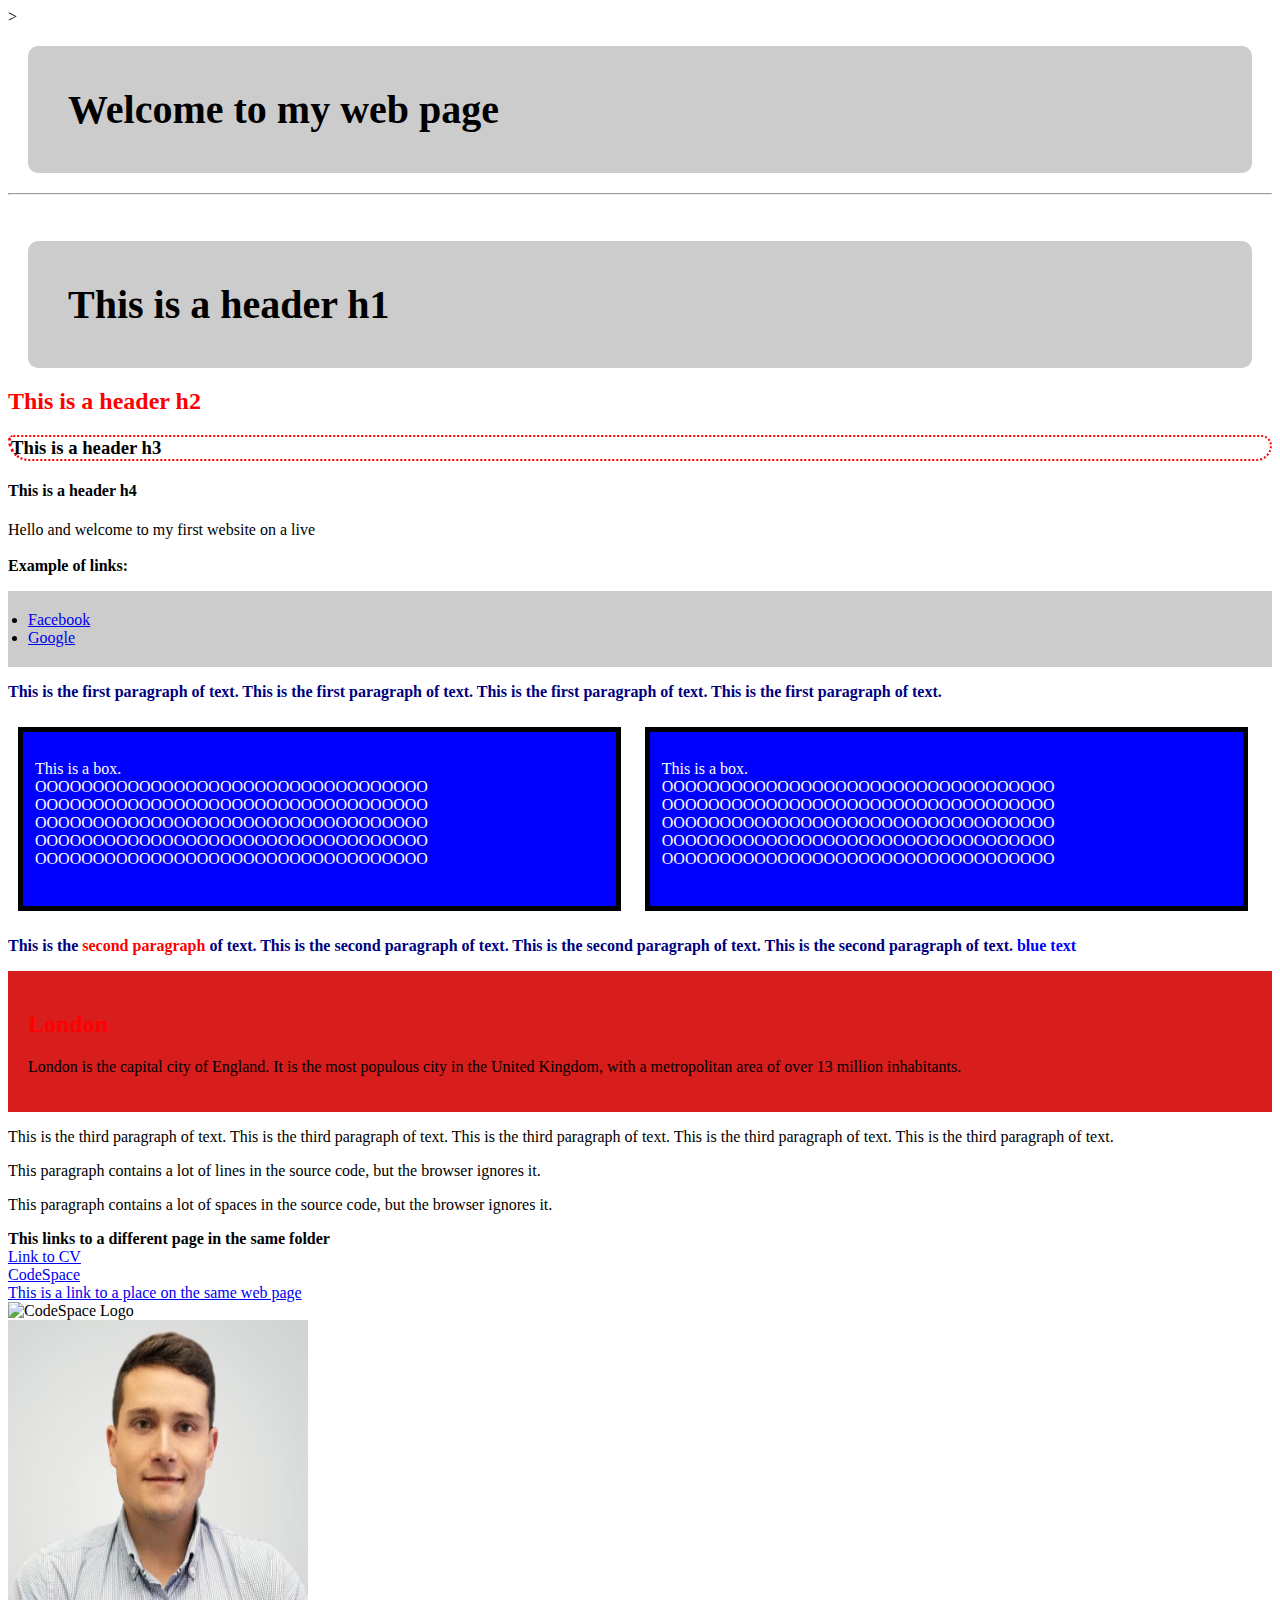
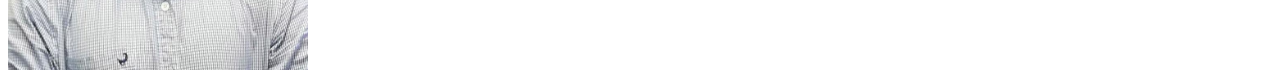
==== Code/Index.html @ 2ae74ee8 "First commit" ====
<!doctype html>
<!This is a comment>
    <! Use shft + alt + f to align code>
        <!check out:<li><a href=@https://developer.mozilla.org/en-US/docs/Learn/CSS/CSS_layout/Flexbox></a>>
            <html lang="en">
            <!indicates that hte language is English>

                <head>
                    <meta charset="utf-8">
                    <! This is to indicate to use normal letters and symbols>
                        <meta name="viewport" content="width=device-width, initial-scale=1.0" <!To make sure website
                            scales to different size screens>
                        <title> My Website</title>

                        <!-- This is the link to your css document. It must be in the header -->
                        <link rel="stylesheet" type="text/css" href="css/stylesheetExample.css">
                </head>

                <!-- Check CV for styling the <div style="width: 100%; display: inline-flex;"> each div in between this divs can also have percentage values assigned to it -->

                <body>
                    <h1>Welcome to my web page</h1>
                    <hr>
                    <!this draws a line straight through the page>
                        <br>
                        <!line break>
                            <h1>This is a header h1<br /></h1>
                            <h2>This is a header h2<br /></h2>
                            <h3>This is a header h3<br /></h3>
                            <h4>This is a header h4<br /></h4>

                            <p>Hello and welcome to my first website on a live<br><br>
                                <b>Example of links:</b><br>
                                <!makes the text bold>

                                    <!-- starts a bulleted listrepresented by the list tags: ol - ordered list ul -
                                            unordered list -->
                                    <!-- The id tag is css to style the specific resource, the a class is used to style multiple elements -->
                                    <ul id="links">
                                        <!-- This is a reference -->
                                        <li><a href="http://www.facebook.com">Facebook</a></li>
                                        <li><a href="http://www.google.com">Google</a></li>
                                    </ul>

                                    <p class="intro">This is the first paragraph of text. This is the first paragraph of
                                        text. This is
                                        the
                                        first paragraph of text.
                                        This is the first paragraph of text.</p>

                                    <div class="box">
                                        <p>
                                            This is a box. <br />
                                            OOOOOOOOOOOOOOOOOOOOOOOOOOOOOOOOOO
                                            OOOOOOOOOOOOOOOOOOOOOOOOOOOOOOOOOO
                                            OOOOOOOOOOOOOOOOOOOOOOOOOOOOOOOOOO
                                            OOOOOOOOOOOOOOOOOOOOOOOOOOOOOOOOOO
                                            OOOOOOOOOOOOOOOOOOOOOOOOOOOOOOOOOO
                                        </p>
                                    </div>
                                    <div class="box">
                                        <p>
                                            This is a box. <br />
                                            OOOOOOOOOOOOOOOOOOOOOOOOOOOOOOOOOO
                                            OOOOOOOOOOOOOOOOOOOOOOOOOOOOOOOOOO
                                            OOOOOOOOOOOOOOOOOOOOOOOOOOOOOOOOOO
                                            OOOOOOOOOOOOOOOOOOOOOOOOOOOOOOOOOO
                                            OOOOOOOOOOOOOOOOOOOOOOOOOOOOOOOOOO
                                        </p>
                                    </div>
                                    <!-- You can make a signal word or phrase inside a paragraph a different colout using the span tag -->

                                    <p class="intro"> This is the <span style="color:red">second paragraph</span> of
                                        text. This is the
                                        second paragraph of text. This
                                        is
                                        the
                                        second paragraph of text.
                                        This is the second paragraph of text.
                                        <span style="color:blue">blue text</span>
                                        <!Makes the text blue>
                                    </p>

                                    <!You should try and avoid using inline styling, a HTML document should be a
                                        standalone doc>
                                        <div style="background-color:rgb(216, 29, 29);color:rgb(0, 0, 0);padding:20px;">
                                            <h2>London</h2>
                                            <p>London is the capital city of England. It is the most populous city in
                                                the
                                                United
                                                Kingdom, with a metropolitan area of over 13 million inhabitants.</p>
                                        </div>
                                        <p>This is the third paragraph of text. This is the third paragraph of text.
                                            This is
                                            the
                                            third paragraph of text. This is the third paragraph of text. This is the
                                            third
                                            paragraph of text.</p>
                                        <p>
                                            This paragraph
                                            contains a lot of lines
                                            in the source code,
                                            but the browser
                                            ignores it.
                                        </p>

                                        <p>
                                            This paragraph
                                            contains a lot of spaces
                                            in the source code,
                                            but the browser
                                            ignores it.
                                        </p>
                                        <b>This links to a different page in the same folder</b><br>
                                        <a href="CV.html">Link to CV</a><br>
                                        <! this inks to a different page in the same folder>
                                            <a href="http://codespace.co.za/">CodeSpace</a><br>
                                            <!External reference>
                                                <a href="#Links">This is a link to a place on the same web page</a><br>

                                                <img src="https://codespace-assets.global.ssl.fastly.net/wp/assets/website/primary-logo-full-colour-a.svg"
                                                    alt="CodeSpace Logo" width="500" height="300"> <br>
                                                <!adds an image to the webpage>
                                                    <img src="./images/daniel.jpg" alt="CodeSpace Logo" width="300"
                                                        height="350">
                </body>

            </html>
---- Code/css/stylesheetExample.css ----
h2 {
  color: red;
}
/* All headers 2 will be styled this way */

h1 {
  font-size: 40px;
  background-color: #ccc;
  margin: 20px;
  padding: 40px;
  border-radius: 10px;
}

h3 {
  border-style: dotted;
  border-width: 2px;
  border-left-width: 3px;
  border-right-width: 2px;
  border-color: red;
  border-radius: 10px 20px 30px 40px;
}

#links {
  background-color: #ccc;
  padding: 20px;
}

.intro {
  color: navy;
  font-weight: bold;
}

.box {
  display: inline-block;
  background-color: blue;
  color: white;
  width: 45%;
  height: 150px;
  border: 5px solid black;
  margin: 10px;
  padding: 12px;
}
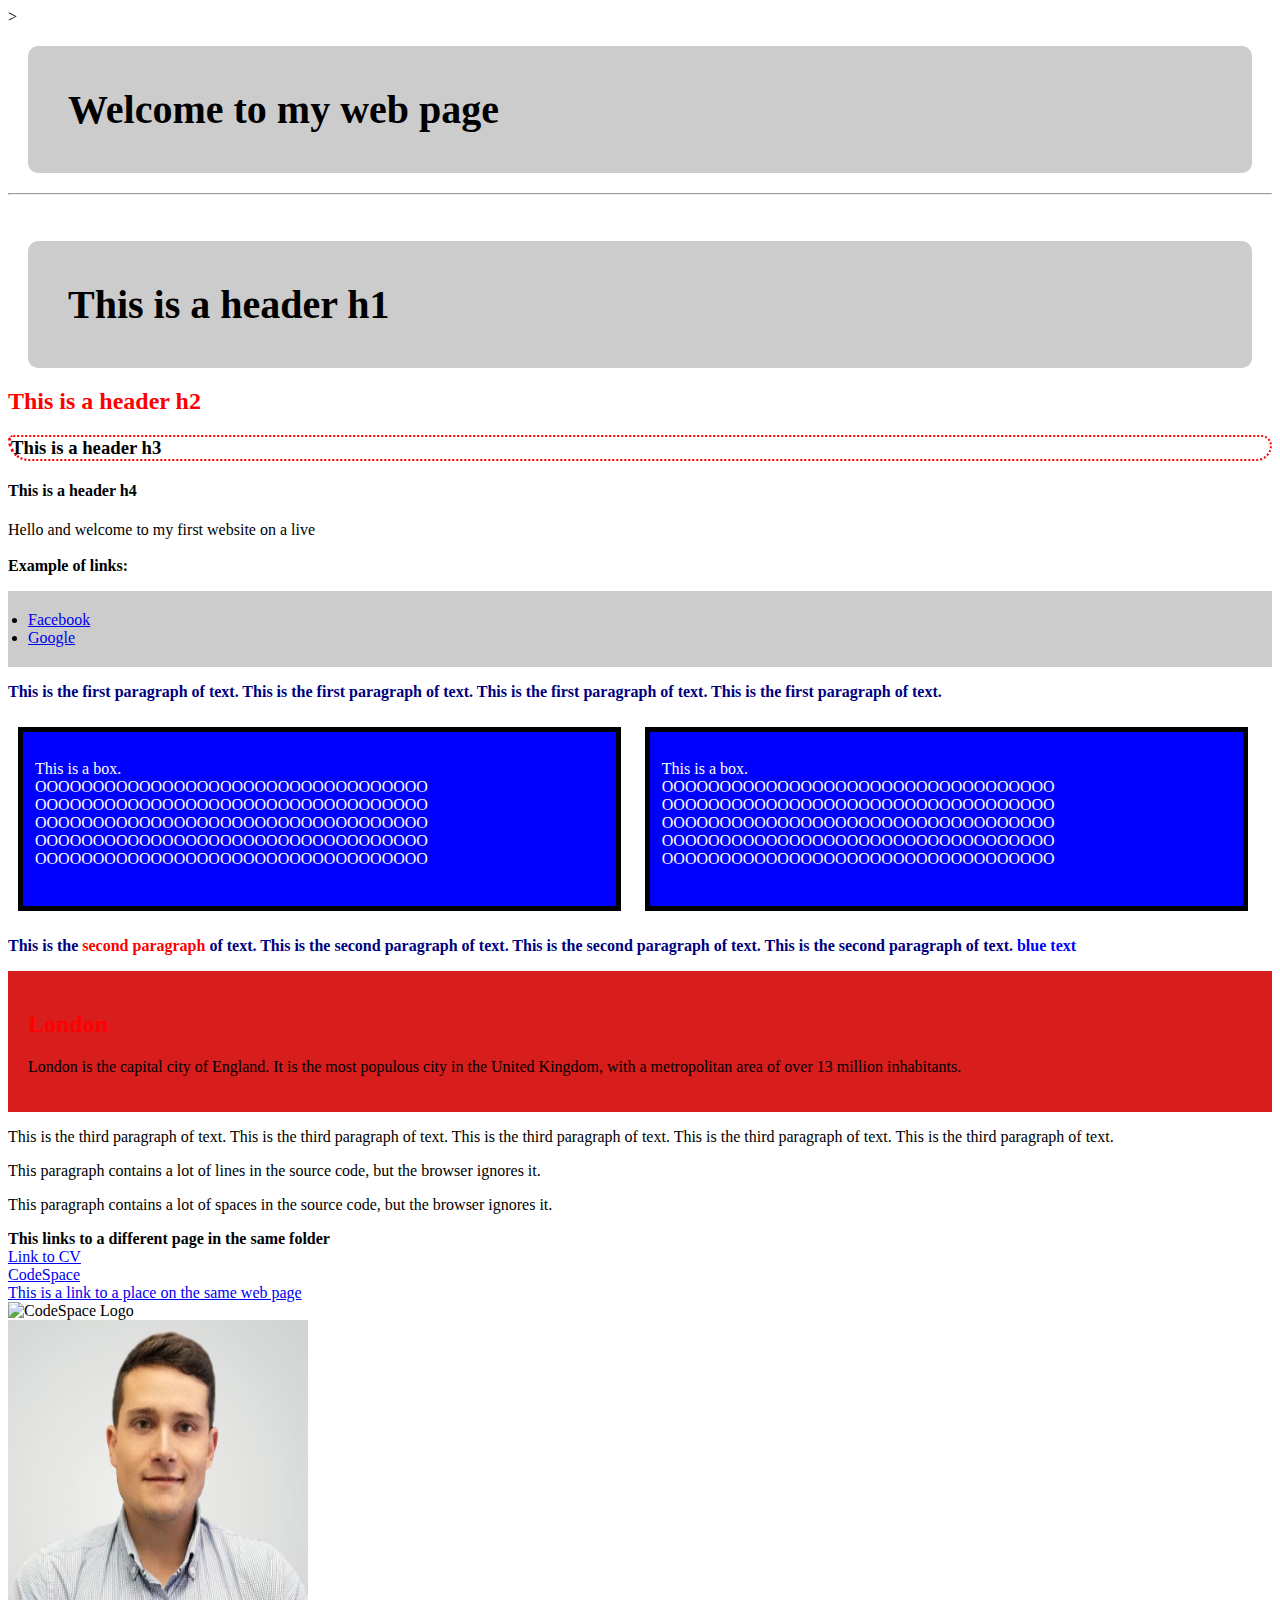
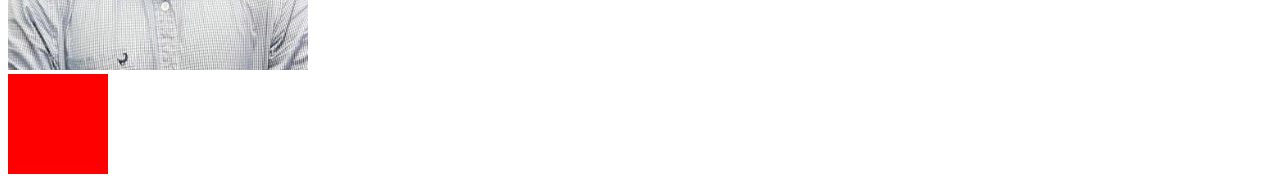
==== commit b546124b: "commit on FigureOut" ====
--- a/Code/Index.html
+++ b/Code/Index.html
@@ -123,6 +123,8 @@
                                                 <!adds an image to the webpage>
                                                     <img src="./images/daniel.jpg" alt="CodeSpace Logo" width="300"
                                                         height="350">
+
+                        <div class="div"></div>                                
                 </body>
 
             </html>--- a/Code/css/stylesheetExample.css
+++ b/Code/css/stylesheetExample.css
@@ -40,3 +40,25 @@
   margin: 10px;
   padding: 12px;
 }
+
+@keyframes divcolor{
+  0% {background-color:red;
+  transform: translateY(200px)}
+  50%{background-color: yellow;
+  border-radius:50%}
+  100%{background-color:blue;
+  transform:rotate(90deg);}
+  
+
+}
+
+.div{
+  width: 100px;
+  height: 100px;
+  background-color: red;
+  animation-name: divcolor;
+  animation-duration: 4s;
+  animation-iteration-count: infinite;
+  animation-timing-function: lease-in;
+  animation-direction: alternate;
+}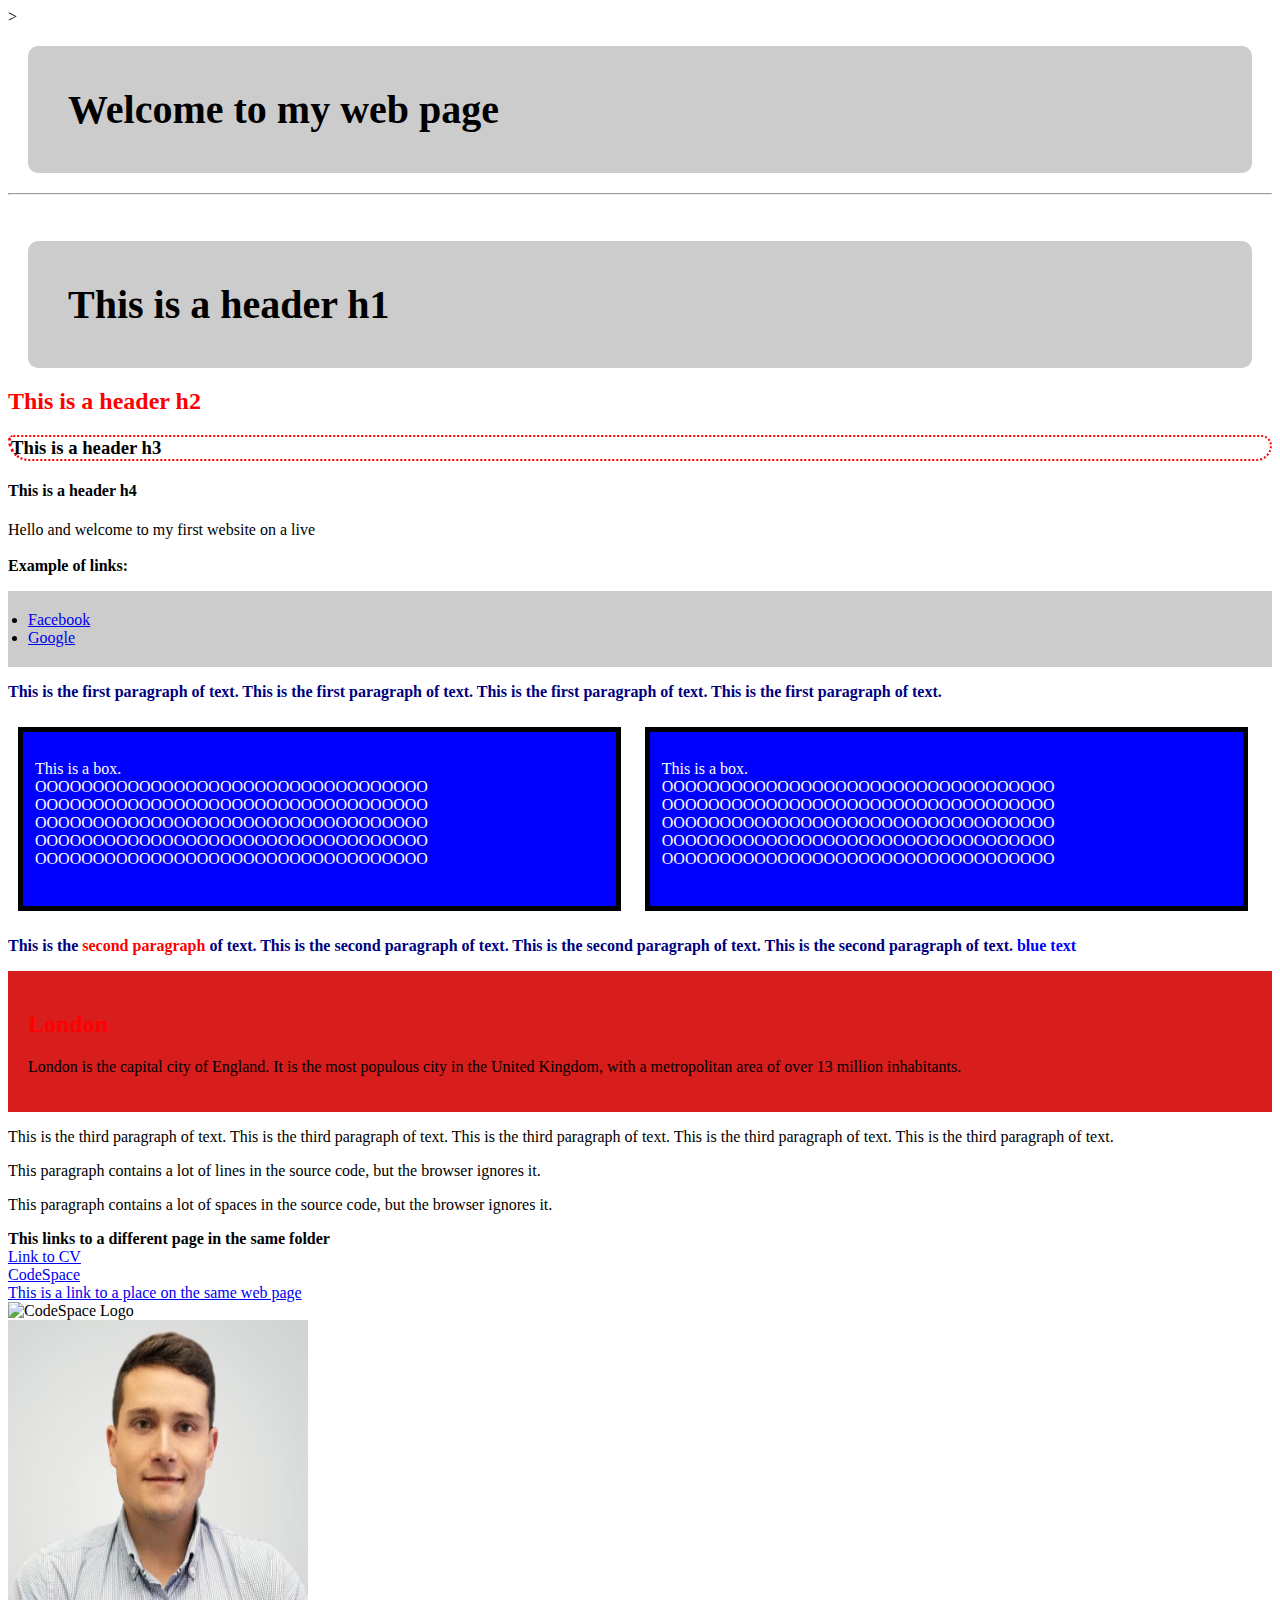
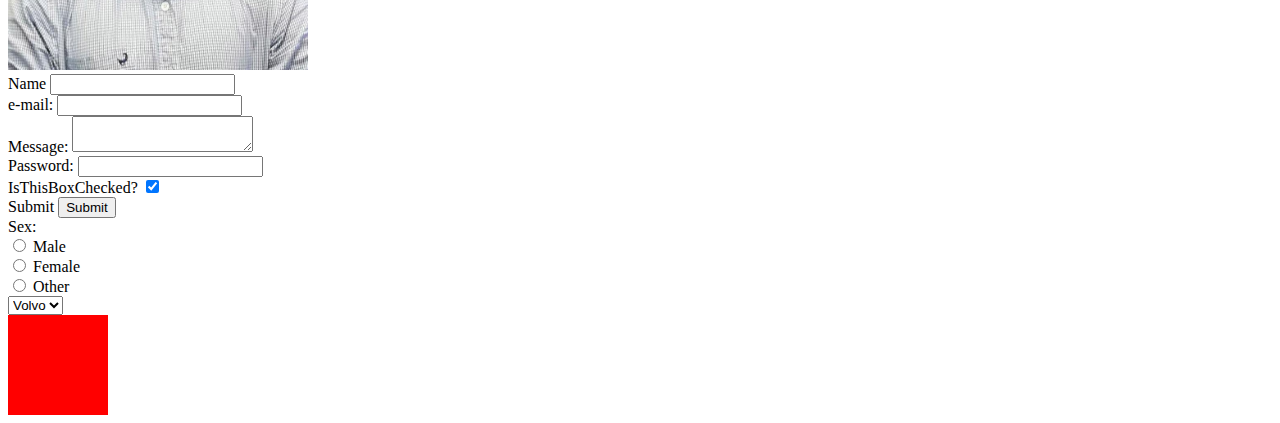
==== commit 0617afc6: "commit to FigureOut" ====
--- a/Code/Index.html
+++ b/Code/Index.html
@@ -124,7 +124,43 @@
                                                     <img src="./images/daniel.jpg" alt="CodeSpace Logo" width="300"
                                                         height="350">
 
-                        <div class="div"></div>                                
+
+
+                                                    <form action="info.php" method="post">
+                                                        <label for="name">Name</label>
+                                                        <input type="text" id="name" name="user_name" required><br />
+                                                        <label for="mail">e-mail:</label>
+                                                        <!-- Check that it is in a valid email format -->
+                                                        <input type="email" id="mail" name="user_mail"><br />
+                                                        <label for="msg">Message:</label>
+                                                        <textarea id="msg" name="user_message"></textarea><br />
+                                                        <label for="password">Password:</label>
+                                                        <input type="password" id="password" name="password1"><br />
+                                                        <label for="checkbox">IsThisBoxChecked?</label>
+                                                        <input type="checkbox" checked><br />
+                                                        <label for="submitbutton">Submit</label>
+                                                        <input type="submit"><br />
+                                                        <div>
+                                                            <label for="sex">Sex:</label><br />
+                                                            <input type="radio" id="male" name="gender" value="male">
+                                                            <label for="male">Male</label><br>
+                                                            <input type="radio" id="female" name="gender"
+                                                                value="female">
+                                                            <label for="female">Female</label><br>
+                                                            <input type="radio" id="other" name="gender" value="other">
+                                                            <label for="other">Other</label><br />
+                                                        </div>
+                                                        <div>
+                                                            <select name="cars" id="cars">
+                                                                <option value="volvo">Volvo</option>
+                                                                <option value="saab">Saab</option>
+                                                                <option value="opel">Opel</option>
+                                                                <option value="audi">Audi</option>
+                                                            </select>
+                                                        </div>
+                                                    </form>
+                                                    <div class="div"></div>
+                                                    
                 </body>
 
             </html>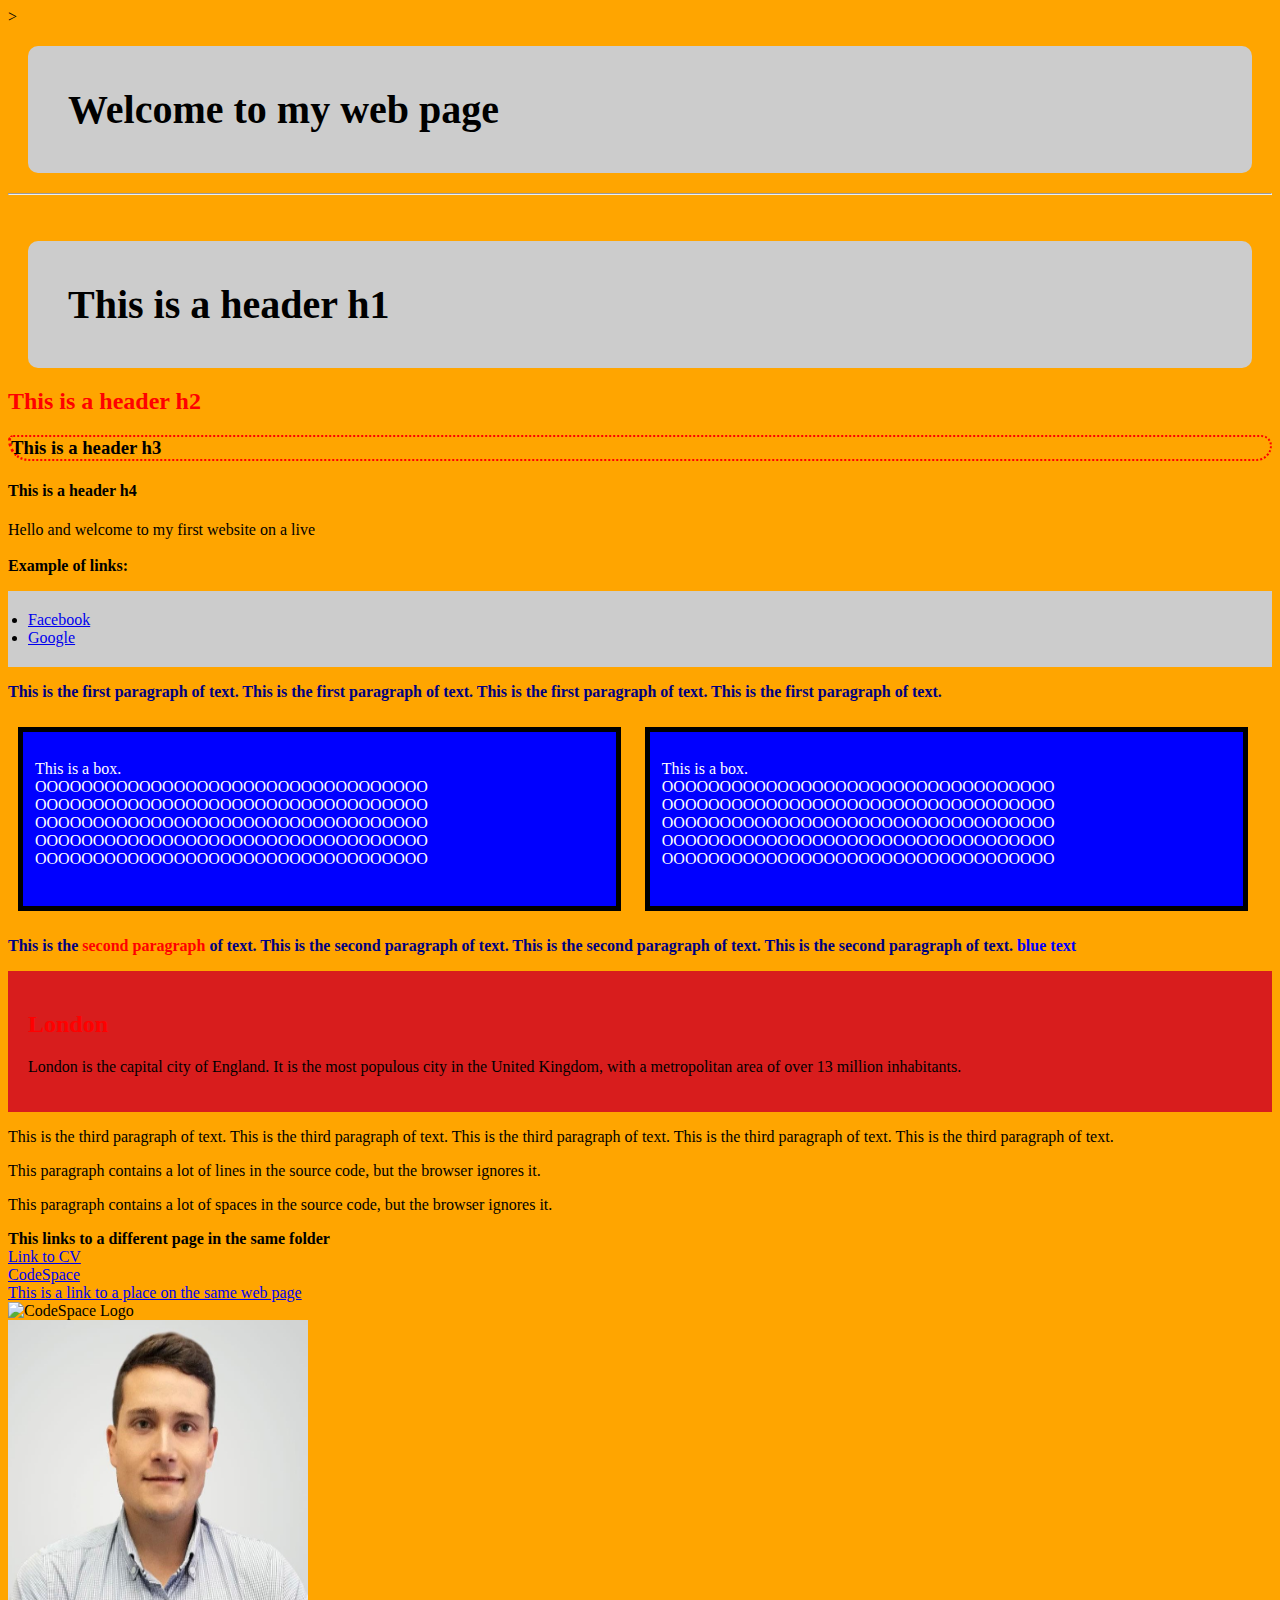
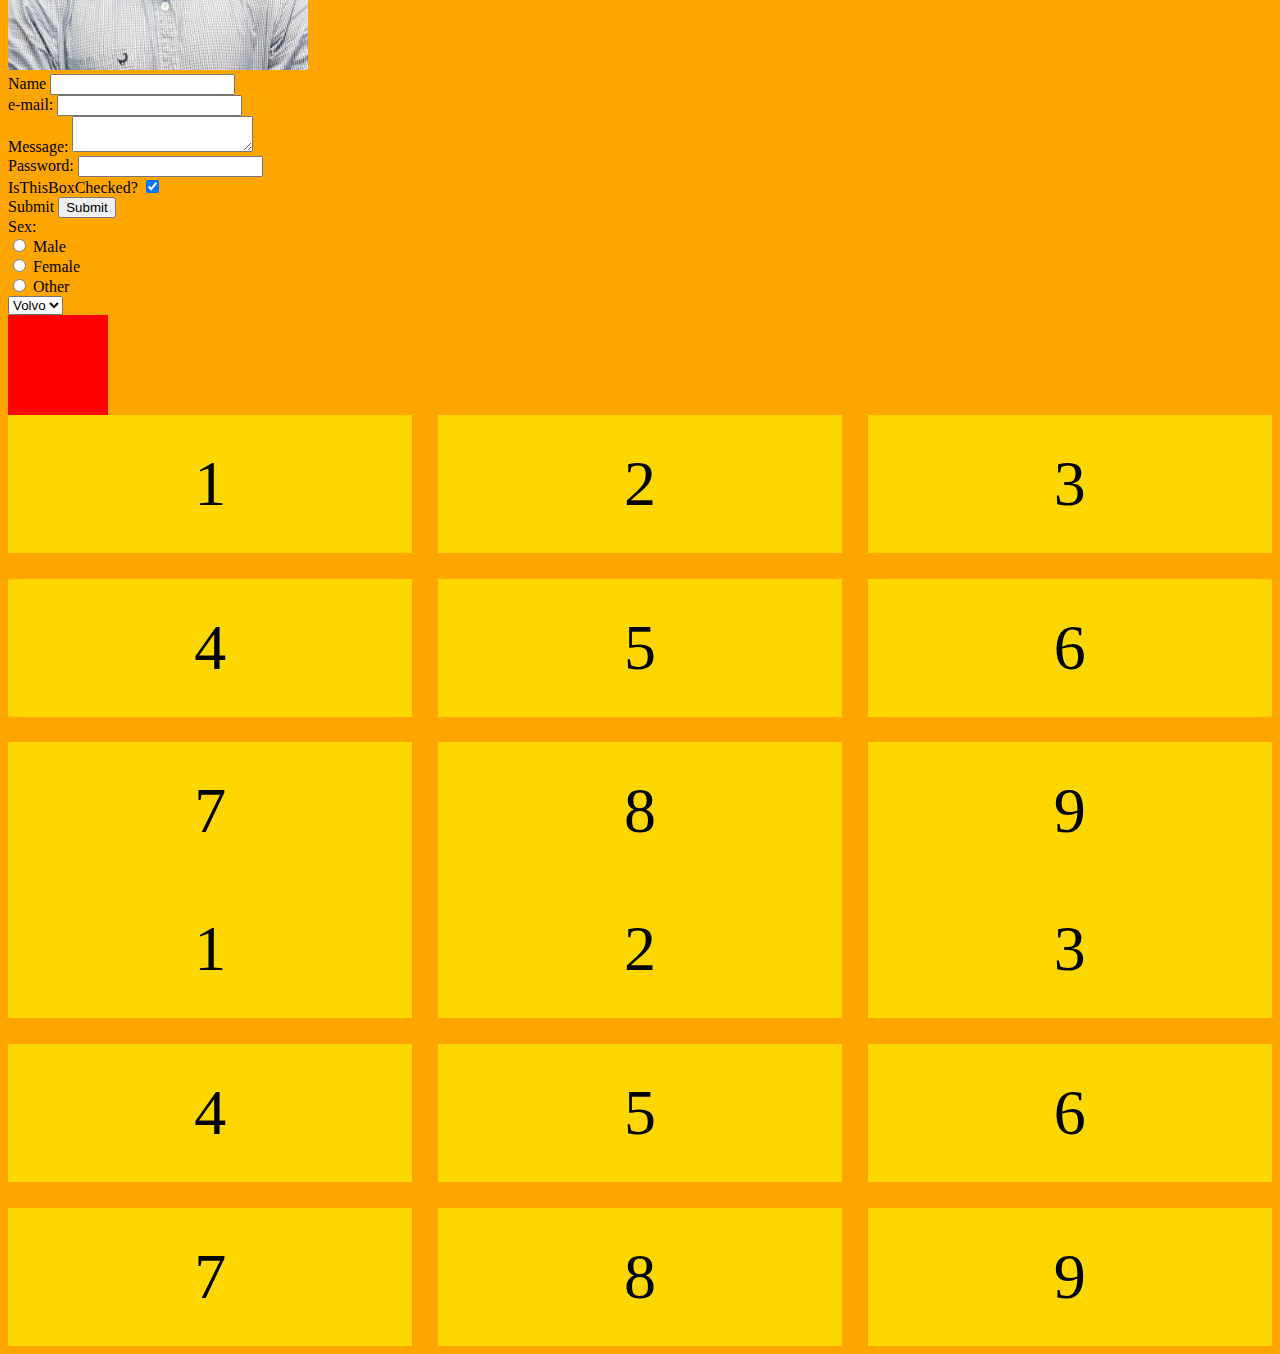
==== commit d3323bd5: "commit on cv9" ====
--- a/Code/Index.html
+++ b/Code/Index.html
@@ -160,7 +160,43 @@
                                                         </div>
                                                     </form>
                                                     <div class="div"></div>
-                                                    
+                                                    <div id="grid">
+                                                        <div>1</div>
+                                                        <div>2</div>
+                                                        <div>3</div>
+                                                        <div>4</div>
+                                                        <div>5</div>
+                                                        <div>6</div>
+                                                        <div>7</div>
+                                                        <div>8</div>
+                                                        <div>9</div>
+                                                    </div>
+                                                    <style>
+                                                        #grid {
+                                                            display: grid;
+                                                            grid-template-rows: 1fr 1fr 1fr;
+                                                            grid-template-columns: 1fr 1fr 1fr;
+                                                            grid-gap: 2vw;
+                                                        }
+
+                                                        #grid>div {
+                                                            font-size: 5vw;
+                                                            padding: .5em;
+                                                            background: gold;
+                                                            text-align: center;
+                                                        }
+                                                    </style>
+                                                    <div id="grid">
+                                                        <div>1</div>
+                                                        <div>2</div>
+                                                        <div>3</div>
+                                                        <div>4</div>
+                                                        <div>5</div>
+                                                        <div>6</div>
+                                                        <div>7</div>
+                                                        <div>8</div>
+                                                        <div>9</div>
+                                                    </div>
                 </body>
 
             </html>--- a/Code/css/stylesheetExample.css
+++ b/Code/css/stylesheetExample.css
@@ -61,4 +61,27 @@
   animation-iteration-count: infinite;
   animation-timing-function: lease-in;
   animation-direction: alternate;
+}
+
+/*code for mobile devices smaller than 600px*/
+body { background-color: blue; }
+
+/* Small devices (portrait tablets and large phones, 600px and up) */
+@media only screen and (min-width: 600px) {
+   body { background-color: red; }
+} 
+
+/* Medium devices (landscape tablets, 768px and up) */
+@media only screen and (min-width: 768px) {
+   body { background-color: green; }
+} 
+
+/* Large devices (laptops/desktops, 992px and up) */
+@media only screen and (min-width: 992px) {
+   body { background-color: yellow; }
+} 
+
+/* Extra large devices (large laptops and desktops, 1200px and up) */
+@media only screen and (min-width: 1200px) {
+   body { background-color: orange; }
 }